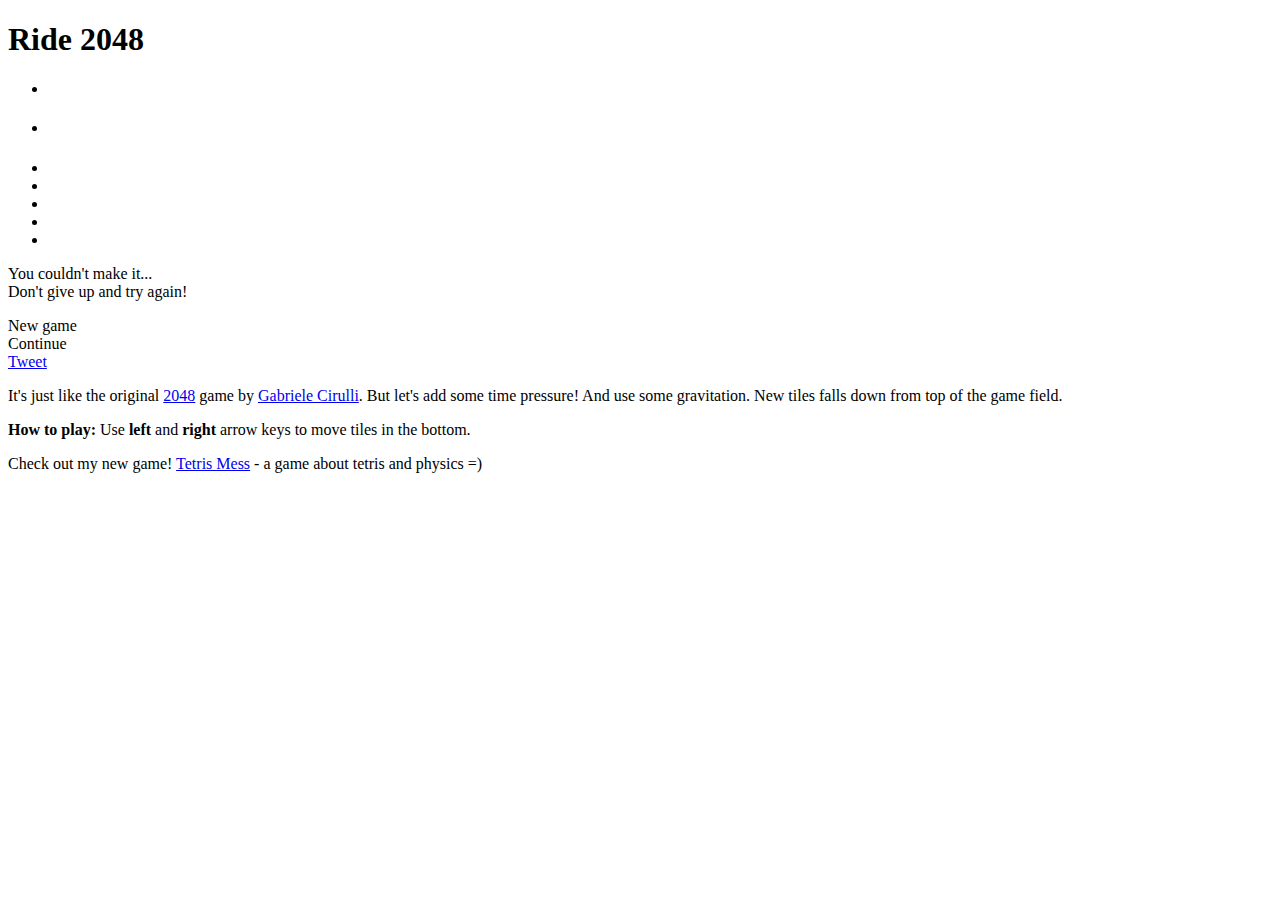
==== index.html @ ccd0d160 "TetrisMess cross link" ====
<!DOCTYPE html>
<!-- привет -->
<html>
<head>
    <meta content="text/html; charset=utf-8" http-equiv="Content-Type">
    <title>Ride 2048</title>
    <link rel="stylesheet" href="css/style.css">
    <meta name="apple-mobile-web-app-capable" content="yes">
    <meta name="apple-mobile-web-app-status-bar-style" content="black">
    <meta name="HandheldFriendly" content="True">
    <meta name="MobileOptimized" content="320">
    <meta name="viewport" content="width=device-width, target-densitydpi=160dpi, initial-scale=1.0, maximum-scale=1.0, user-scalable=no, minimal-ui">
    <meta name="format-detection" content="telephone=no">
</head>
<body>
    <h1 class="ride-title">Ride 2048</h1>
    <ul id="score" class="ride-score">
        <li class="ride-score-block ride-score-current">
            <div class="ride-score-value"></div>
        </li>
        <li class="ride-score-block ride-score-best">
            <div class="ride-score-value"></div>
        </li>
    </ul>
    <div id="game-container" class="ride-container">
        <ul class="ride-rows">
            <li class="ride-row"></li><li class="ride-row"></li><li class="ride-row"></li><li class="ride-row"></li><li class="ride-row"></li>
        </ul>
        <div class="ride-tiles"></div>
    </div>
    <div class="ride-menu">
        <div class="ride-menu-inner">
            <p class="ride-menu-gameover-text">You couldn't make it...<br>Don't give up and try again!</p>
            <div class="ride-button ride-button-newgame" id="ride-button-newgame" onclick="app.gameRestart();">New game</div>
            <div class="ride-button ride-button-resume" id="ride-button-resume" onclick="if (app.isOver) { app.gameRestart(); } else { app.resume(); }">Continue</div>
            <a href="https://twitter.com/share" class="twitter-share-button" data-lang="en" data-size="large" data-text="Check out new 2048 clone!" data-url="http://facelesstheone.github.io/ride2048/" data-hashtags="ride2048,2048game" data-via="InbornKiller">Tweet</a>
            <script>!function(d,s,id){var js,fjs=d.getElementsByTagName(s)[0];if(!d.getElementById(id)){js=d.createElement(s);js.id=id;js.src="https://platform.twitter.com/widgets.js";fjs.parentNode.insertBefore(js,fjs);}}(document,"script","twitter-wjs");</script>
        </div>
    </div>
    <p>
        It's just like the original <a href="http://gabrielecirulli.github.io/2048/" target="_blank">2048</a> game by <a href="http://gabrielecirulli.com" target="_blank">Gabriele Cirulli</a>. But let's add some time pressure! And use some gravitation. New tiles falls down from top of the game field.<br>
    </p>
    <p>
        <strong>How to play:</strong> Use <strong>left</strong> and <strong>right</strong> arrow keys to move tiles in the bottom. <!-- Or you can use <strong>swipe</strong> gestures to perform that on your fancy fruity device. -->
    </p>
    <p>
        Check out my new game! <a href="http://facelesstheone.github.io/tetrismess/" target="_blank">Tetris Mess</a> - a game about tetris and physics =)
    </p>
    <link rel="stylesheet" href="css/clearsans.css">
    <script src="http://ajax.googleapis.com/ajax/libs/jquery/1.11.1/jquery.min.js"></script>
    <script src="js/app.js"></script>
    <script>
        (function () {
            var app = window.app = new ride2048.App({
                inputManagers: [
                    new ride2048.KeyboardInputManager(),
                    new ride2048.TouchInputManager()/*,
                    new ride2048.RandomInputManager({ cooldown: 0 })*/
                ],
                renderer: new ride2048.HTMLRenderer({
                    container: '#game-container'
                }),
                scoreManager: new ride2048.HTMLScoreManager({
                    container: '#score'
                }),
                dataManager: new ride2048.LocalStorageDataManager(),
                init: function () {
                    ride2048.App.prototype.init.apply(this, arguments);
                    window.addEventListener('blur', this.blurHandler);

                    this.renderer.$container.addClass('is-paused is-over');
                },
                destroy: function () {
                    ride2048.App.prototype.destroy.apply(this, arguments);
                    window.removeEventListener('blur', this.blurHandler);
                },
                onBlur: function () {
                    this.pause();
                },
                resume: function () {
                    ride2048.App.prototype.resume.apply(this, arguments);

                    this.renderer.$container.removeClass('is-paused is-over');

                    if ($(window).width() <= 420) {
                        var offset = this.renderer.$container.offset(),
                            height = 495,
                            clientHeight = $(window).height(),
                            scrollY = $(window).scrollTop();
                        if (offset.top - scrollY < 0 || offset.top + height > clientHeight) {
                            var scrollOffset = (offset.top - scrollY < 0) ? 10 : -10;
                            scrollY = offset.top + height - clientHeight;
                            $(window).scrollTop(Math.max(scrollY, 10) + scrollOffset);
                            $('html, body').animate({
                                scrollTop: scrollY
                            }, 100);
                        }
                    }
                },
                pause: function () {
                    ride2048.App.prototype.pause.apply(this, arguments);

                    this.renderer.$container.addClass('is-paused');
                },
                gameOver: function () {
                    ride2048.App.prototype.gameOver.apply(this, arguments);

                    this.renderer.$container.addClass('is-over');
                },
                syncLoad: function () {
                    ride2048.App.prototype.syncLoad.apply(this, arguments);

                    var data = this.dataManager.load();
                    if (!data || !this.isOver) {
                        this.renderer.$container.removeClass('is-over');
                    }
                }
            });
            app.blurHandler = app.onBlur.bind(app);

            app.syncLoad();
        })();
    </script>
<script>
  (function(i,s,o,g,r,a,m){i['GoogleAnalyticsObject']=r;i[r]=i[r]||function(){
  (i[r].q=i[r].q||[]).push(arguments)},i[r].l=1*new Date();a=s.createElement(o),
  m=s.getElementsByTagName(o)[0];a.async=1;a.src=g;m.parentNode.insertBefore(a,m)
  })(window,document,'script','//www.google-analytics.com/analytics.js','ga');

  ga('create', 'UA-51662079-1', 'facelesstheone.github.io');
  ga('send', 'pageview');

</script>
</body>
</html>
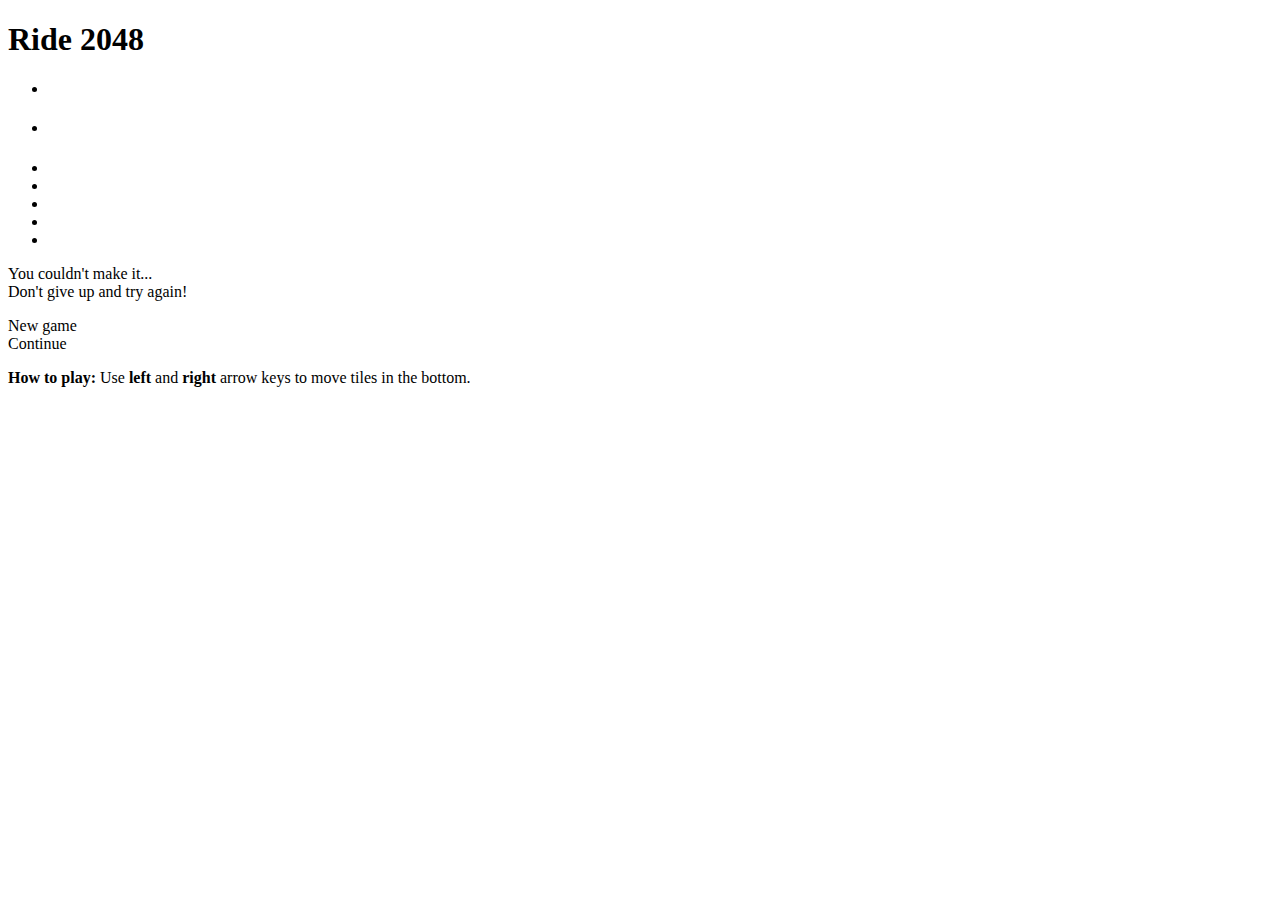
==== commit 89e7a253: "Gamesjolt edit" ====
--- a/index.html
+++ b/index.html
@@ -33,21 +33,13 @@
             <p class="ride-menu-gameover-text">You couldn't make it...<br>Don't give up and try again!</p>
             <div class="ride-button ride-button-newgame" id="ride-button-newgame" onclick="app.gameRestart();">New game</div>
             <div class="ride-button ride-button-resume" id="ride-button-resume" onclick="if (app.isOver) { app.gameRestart(); } else { app.resume(); }">Continue</div>
-            <a href="https://twitter.com/share" class="twitter-share-button" data-lang="en" data-size="large" data-text="Check out new 2048 clone!" data-url="http://facelesstheone.github.io/ride2048/" data-hashtags="ride2048,2048game" data-via="InbornKiller">Tweet</a>
-            <script>!function(d,s,id){var js,fjs=d.getElementsByTagName(s)[0];if(!d.getElementById(id)){js=d.createElement(s);js.id=id;js.src="https://platform.twitter.com/widgets.js";fjs.parentNode.insertBefore(js,fjs);}}(document,"script","twitter-wjs");</script>
         </div>
     </div>
     <p>
-        It's just like the original <a href="http://gabrielecirulli.github.io/2048/" target="_blank">2048</a> game by <a href="http://gabrielecirulli.com" target="_blank">Gabriele Cirulli</a>. But let's add some time pressure! And use some gravitation. New tiles falls down from top of the game field.<br>
-    </p>
-    <p>
         <strong>How to play:</strong> Use <strong>left</strong> and <strong>right</strong> arrow keys to move tiles in the bottom. <!-- Or you can use <strong>swipe</strong> gestures to perform that on your fancy fruity device. -->
     </p>
-    <p>
-        Check out my new game! <a href="http://facelesstheone.github.io/tetrismess/" target="_blank">Tetris Mess</a> - a game about tetris and physics =)
-    </p>
     <link rel="stylesheet" href="css/clearsans.css">
-    <script src="http://ajax.googleapis.com/ajax/libs/jquery/1.11.1/jquery.min.js"></script>
+    <script src="js/jquery.min.js"></script>
     <script src="js/app.js"></script>
     <script>
         (function () {
@@ -121,15 +113,5 @@
             app.syncLoad();
         })();
     </script>
-<script>
-  (function(i,s,o,g,r,a,m){i['GoogleAnalyticsObject']=r;i[r]=i[r]||function(){
-  (i[r].q=i[r].q||[]).push(arguments)},i[r].l=1*new Date();a=s.createElement(o),
-  m=s.getElementsByTagName(o)[0];a.async=1;a.src=g;m.parentNode.insertBefore(a,m)
-  })(window,document,'script','//www.google-analytics.com/analytics.js','ga');
-
-  ga('create', 'UA-51662079-1', 'facelesstheone.github.io');
-  ga('send', 'pageview');
-
-</script>
 </body>
 </html>